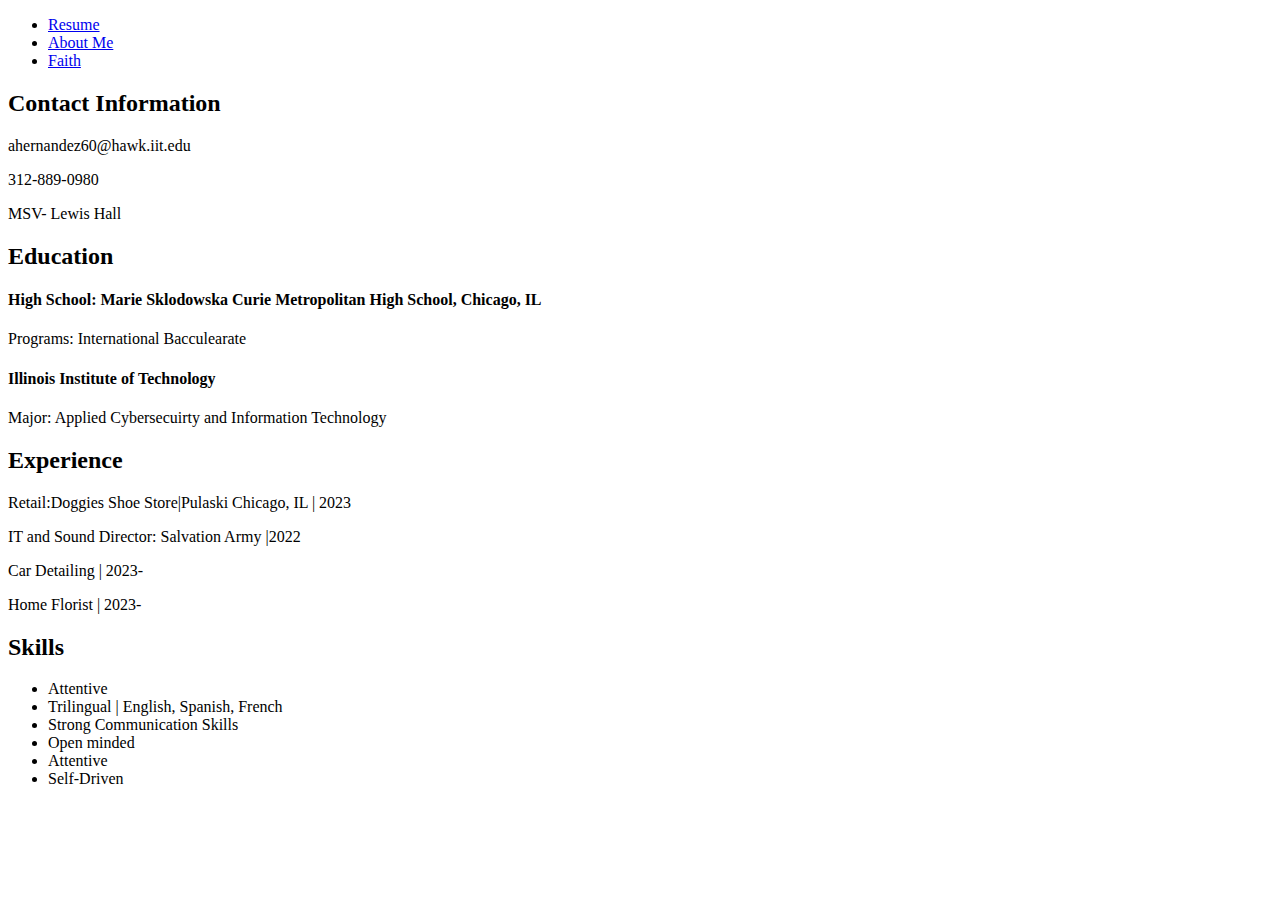
==== index.html @ 2aeb1632 "formatting still incorrect" ====
<!DOCTYPE html>
<html lang="en">
  <head>
    <meta charset="utf-8">
    <title>Araceli Hernandez's Resume</title>
  </head>
  <body>
    <header>
      <nav>
        <ul>
          <li><a href="index.html">Resume</a></li>
          <li><a href="aboutme.html">About Me</a></li>
          <li><a href="Faith.html">Faith</a></li>
        </ul>
      </nav>
    </header>
    <section>
      <h2>Contact Information</h2>
	  <p>ahernandez60@hawk.iit.edu</p>
	  <p>312-889-0980</p>
	  <p>MSV- Lewis Hall</p>
	</section>
    
    <section>
      <h2>Education</h2>
	  <h4>High School: Marie Sklodowska Curie Metropolitan High School, Chicago, IL</h4>
	  <p>Programs: International Bacculearate </p>
	  <h4>Illinois Institute of Technology</h4>
	  <p>Major: Applied Cybersecuirty and Information Technology</p>
	</section>

    <section>
      <h2>Experience</h2>
	  <p>Retail:Doggies Shoe Store|Pulaski Chicago, IL | 2023</p>
	  <p>IT and Sound Director: Salvation Army |2022 </p>
	  <p>Car Detailing | 2023-</p>
	  <p>Home Florist | 2023-</p>
    </section>

    <section>
      <h2>Skills</h2>
	  <ul>
	  <li>Attentive</li>
	  <li>Trilingual | English, Spanish, French</li>
	  <li>Strong Communication Skills</li>
	  <li>Open minded</li>
	  <li>Attentive</li>
	  <li>Self-Driven</li>
	  </ul>
    </section>
  </body>
</html>
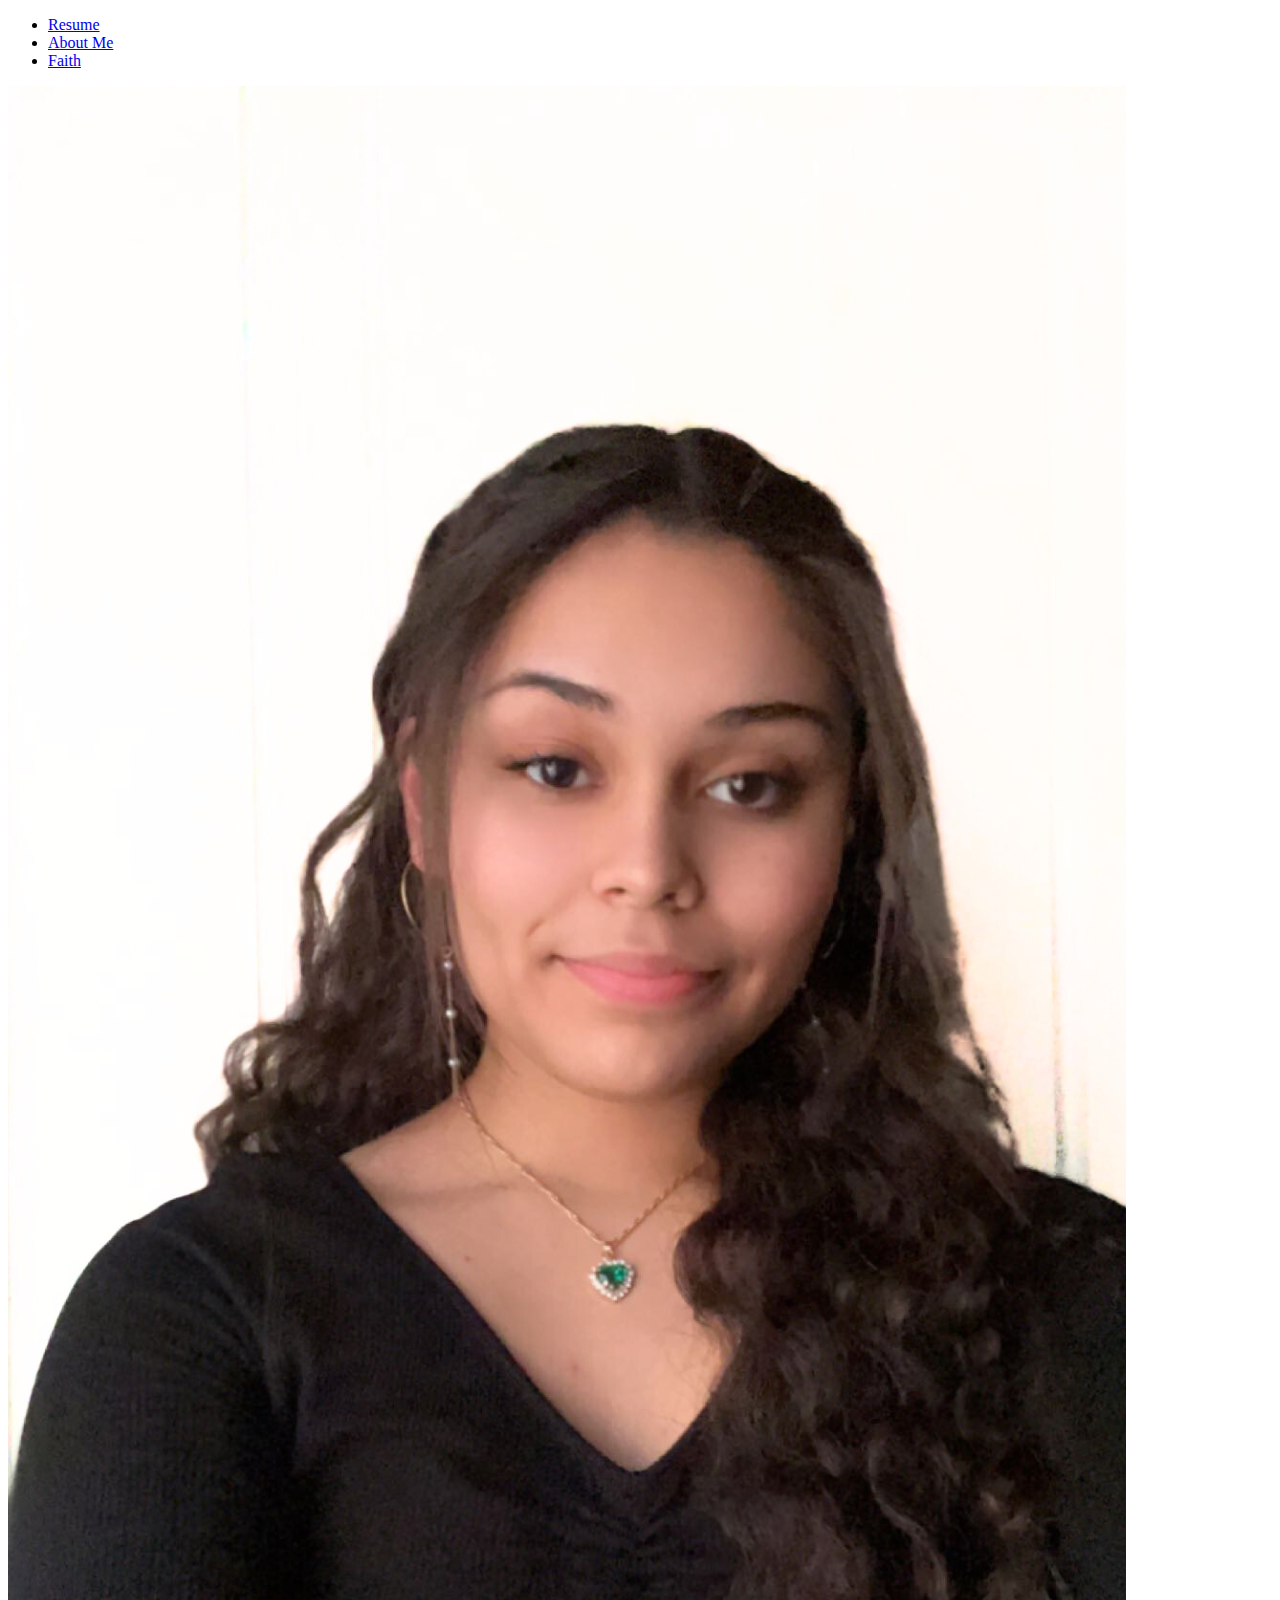
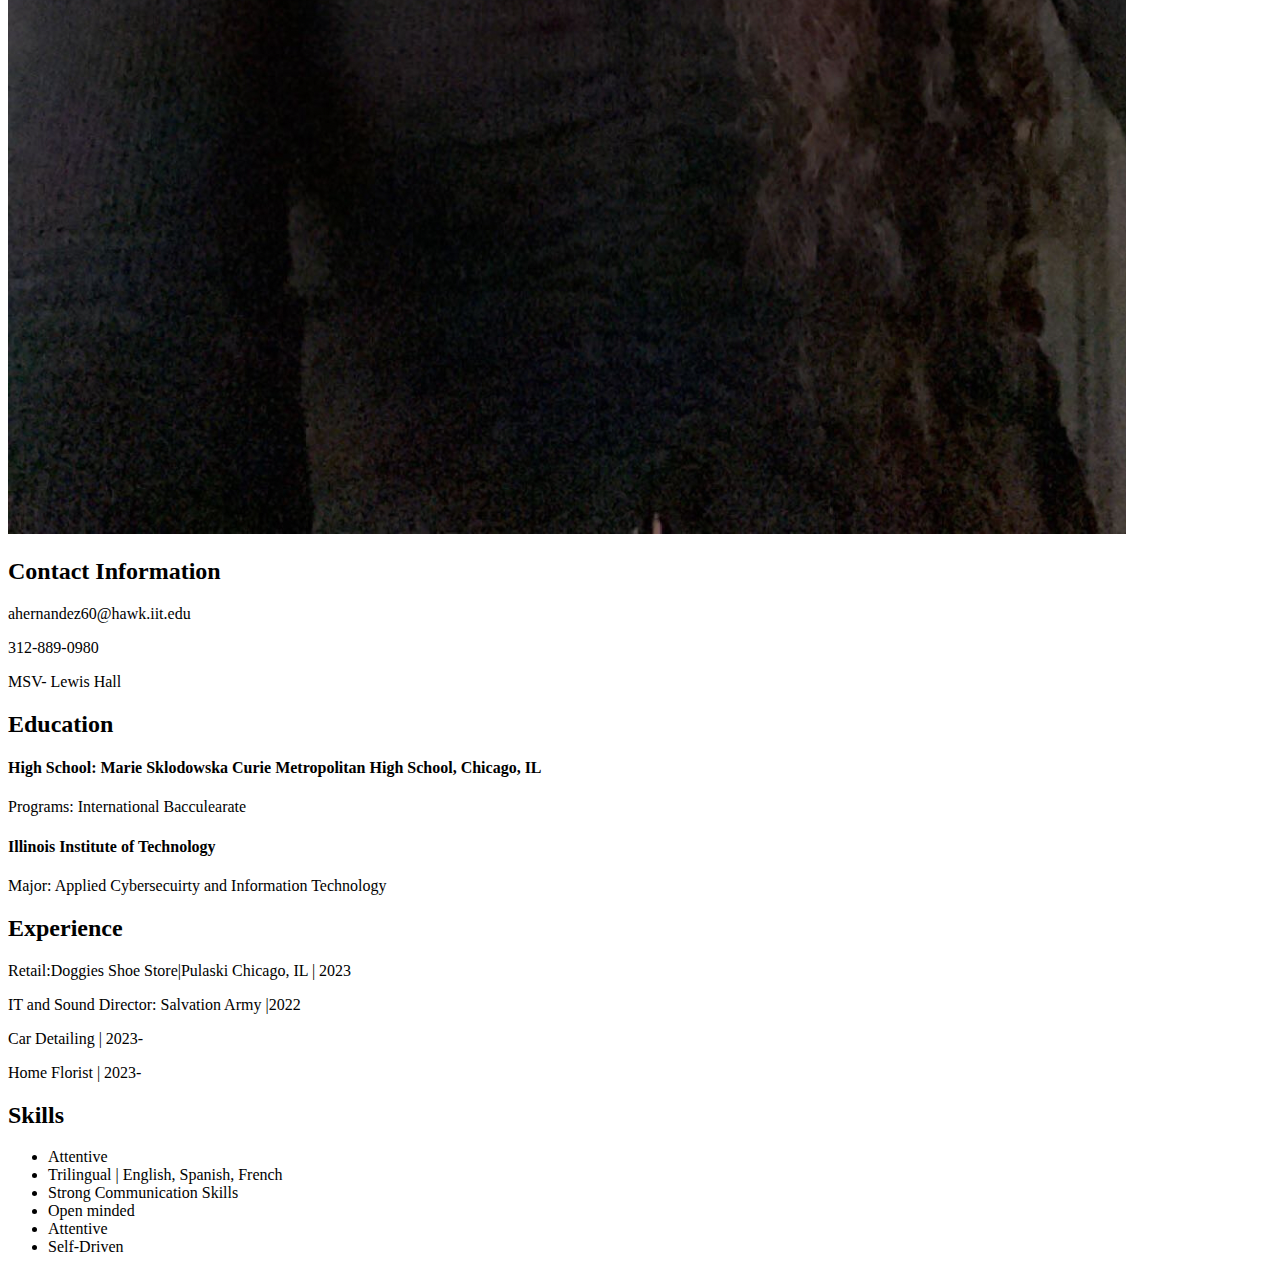
==== commit 29213386: "image added of myself" ====
--- a/index.html
+++ b/index.html
@@ -15,11 +15,12 @@
       </nav>
     </header>
     <section>
+	<img src="./images/me.png" alt="Picture of me">
       <h2>Contact Information</h2>
 	  <p>ahernandez60@hawk.iit.edu</p>
 	  <p>312-889-0980</p>
 	  <p>MSV- Lewis Hall</p>
-	</section>
+    </section>
     
     <section>
       <h2>Education</h2>
@@ -27,7 +28,7 @@
 	  <p>Programs: International Bacculearate </p>
 	  <h4>Illinois Institute of Technology</h4>
 	  <p>Major: Applied Cybersecuirty and Information Technology</p>
-	</section>
+    </section>
 
     <section>
       <h2>Experience</h2>
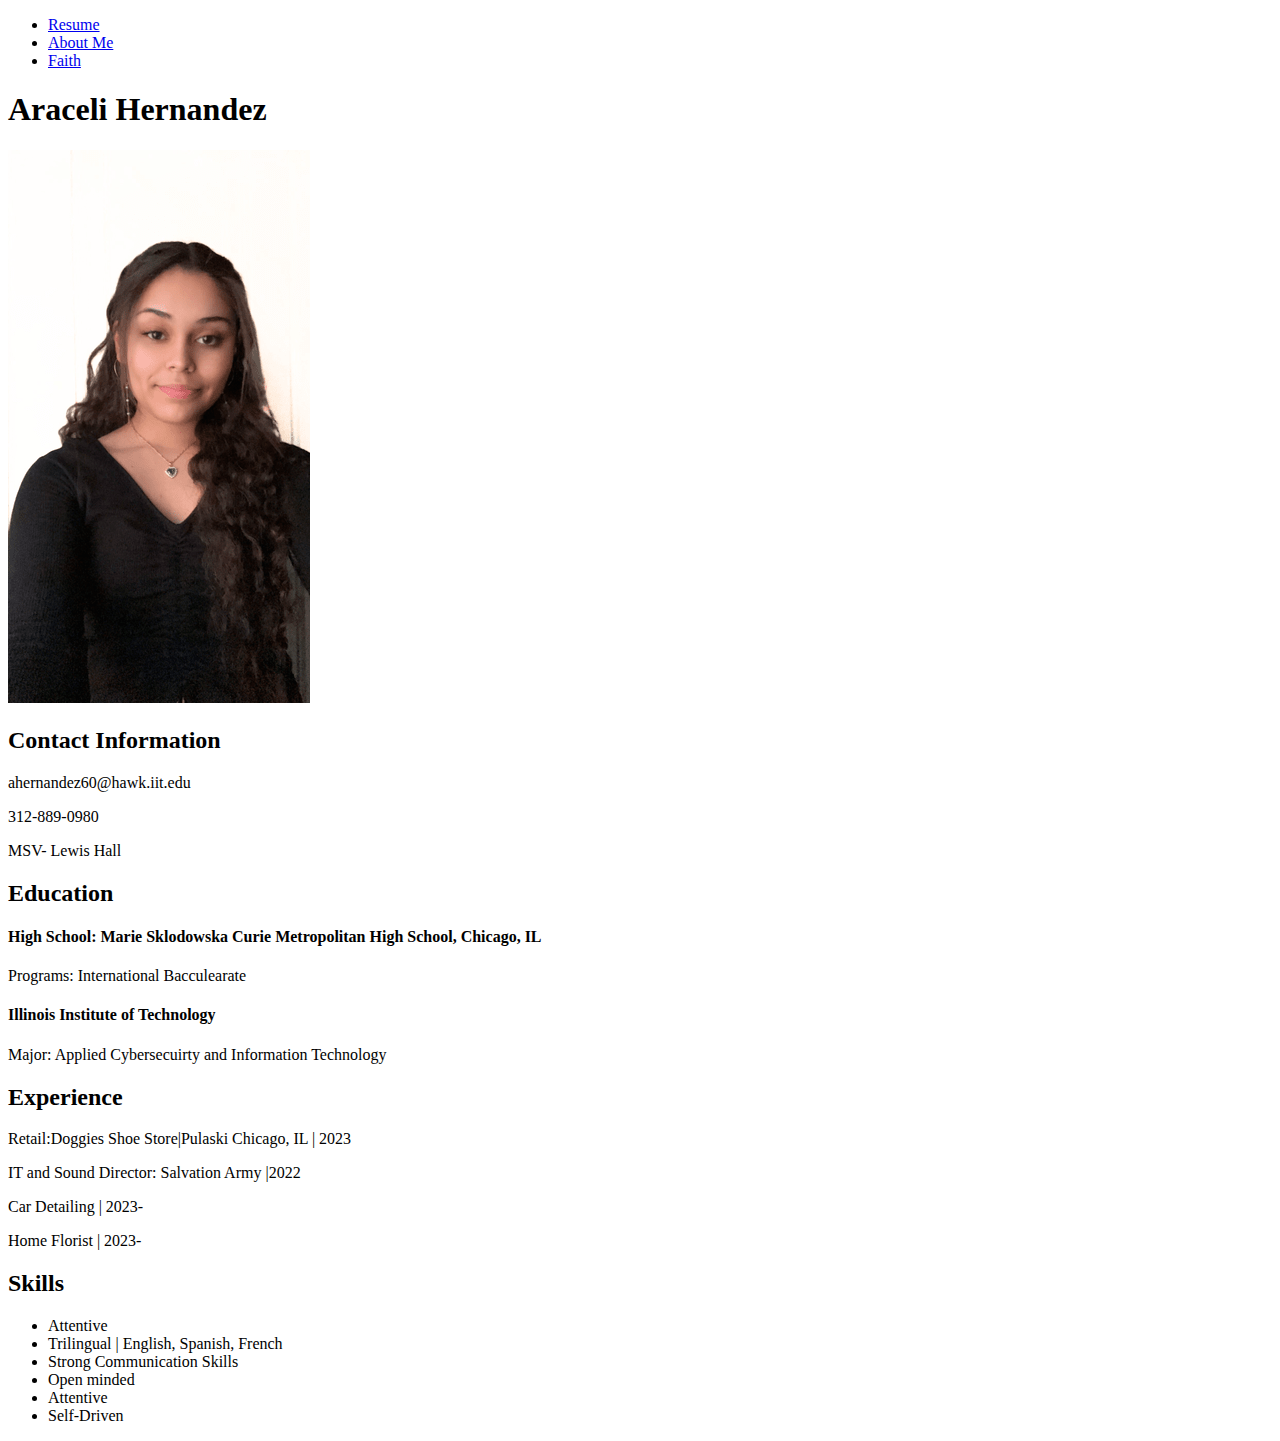
==== commit f306f12a: "Faith page updated and created with images and videos" ====
--- a/index.html
+++ b/index.html
@@ -14,8 +14,9 @@
         </ul>
       </nav>
     </header>
+    <h1>Araceli Hernandez</h1>
     <section>
-	<img src="./images/me.png" alt="Picture of me">
+	<img src="images/me.png" alt="Picture of me">
       <h2>Contact Information</h2>
 	  <p>ahernandez60@hawk.iit.edu</p>
 	  <p>312-889-0980</p>
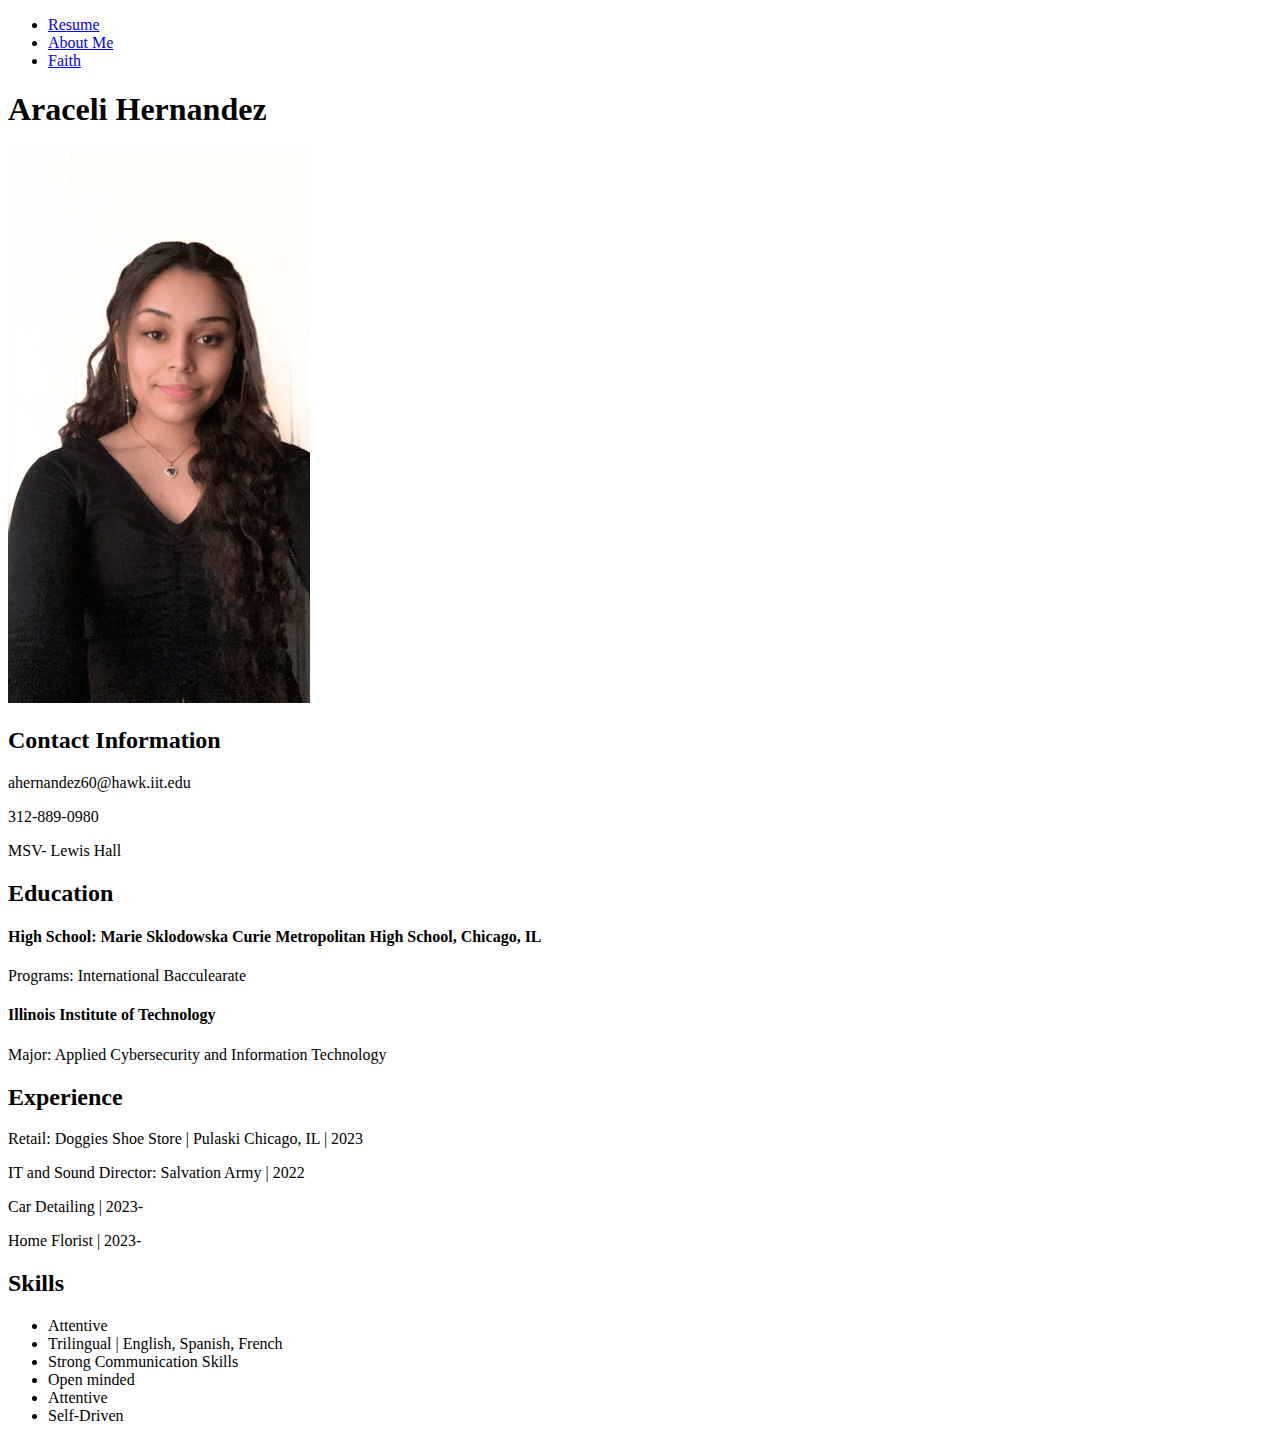
==== commit 7f41aadb: "indentation fixed on all pages along with grammer mistakes" ====
--- a/index.html
+++ b/index.html
@@ -1,54 +1,54 @@
 <!DOCTYPE html>
 <html lang="en">
-  <head>
+<head>
     <meta charset="utf-8">
     <title>Araceli Hernandez's Resume</title>
-  </head>
-  <body>
+</head>
+<body>
     <header>
-      <nav>
-        <ul>
-          <li><a href="index.html">Resume</a></li>
-          <li><a href="aboutme.html">About Me</a></li>
-          <li><a href="Faith.html">Faith</a></li>
-        </ul>
-      </nav>
+        <nav>
+            <ul>
+                <li><a href="index.html">Resume</a></li>
+                <li><a href="aboutme.html">About Me</a></li>
+                <li><a href="faith.html">Faith</a></li>
+            </ul>
+        </nav>
     </header>
     <h1>Araceli Hernandez</h1>
     <section>
-	<img src="images/me.png" alt="Picture of me">
-      <h2>Contact Information</h2>
-	  <p>ahernandez60@hawk.iit.edu</p>
-	  <p>312-889-0980</p>
-	  <p>MSV- Lewis Hall</p>
+        <img src="images/me.png" alt="Picture of me">
+        <h2>Contact Information</h2>
+        <p>ahernandez60@hawk.iit.edu</p>
+        <p>312-889-0980</p>
+        <p>MSV- Lewis Hall</p>
     </section>
     
     <section>
-      <h2>Education</h2>
-	  <h4>High School: Marie Sklodowska Curie Metropolitan High School, Chicago, IL</h4>
-	  <p>Programs: International Bacculearate </p>
-	  <h4>Illinois Institute of Technology</h4>
-	  <p>Major: Applied Cybersecuirty and Information Technology</p>
+        <h2>Education</h2>
+        <h4>High School: Marie Sklodowska Curie Metropolitan High School, Chicago, IL</h4>
+        <p>Programs: International Bacculearate</p>
+        <h4>Illinois Institute of Technology</h4>
+        <p>Major: Applied Cybersecurity and Information Technology</p>
     </section>
 
     <section>
-      <h2>Experience</h2>
-	  <p>Retail:Doggies Shoe Store|Pulaski Chicago, IL | 2023</p>
-	  <p>IT and Sound Director: Salvation Army |2022 </p>
-	  <p>Car Detailing | 2023-</p>
-	  <p>Home Florist | 2023-</p>
+        <h2>Experience</h2>
+        <p>Retail: Doggies Shoe Store | Pulaski Chicago, IL | 2023</p>
+        <p>IT and Sound Director: Salvation Army | 2022</p>
+        <p>Car Detailing | 2023-</p>
+        <p>Home Florist | 2023-</p>
     </section>
 
     <section>
-      <h2>Skills</h2>
-	  <ul>
-	  <li>Attentive</li>
-	  <li>Trilingual | English, Spanish, French</li>
-	  <li>Strong Communication Skills</li>
-	  <li>Open minded</li>
-	  <li>Attentive</li>
-	  <li>Self-Driven</li>
-	  </ul>
+        <h2>Skills</h2>
+        <ul>
+            <li>Attentive</li>
+            <li>Trilingual | English, Spanish, French</li>
+            <li>Strong Communication Skills</li>
+            <li>Open minded</li>
+            <li>Attentive</li>
+            <li>Self-Driven</li>
+        </ul>
     </section>
-  </body>
+</body>
 </html>
